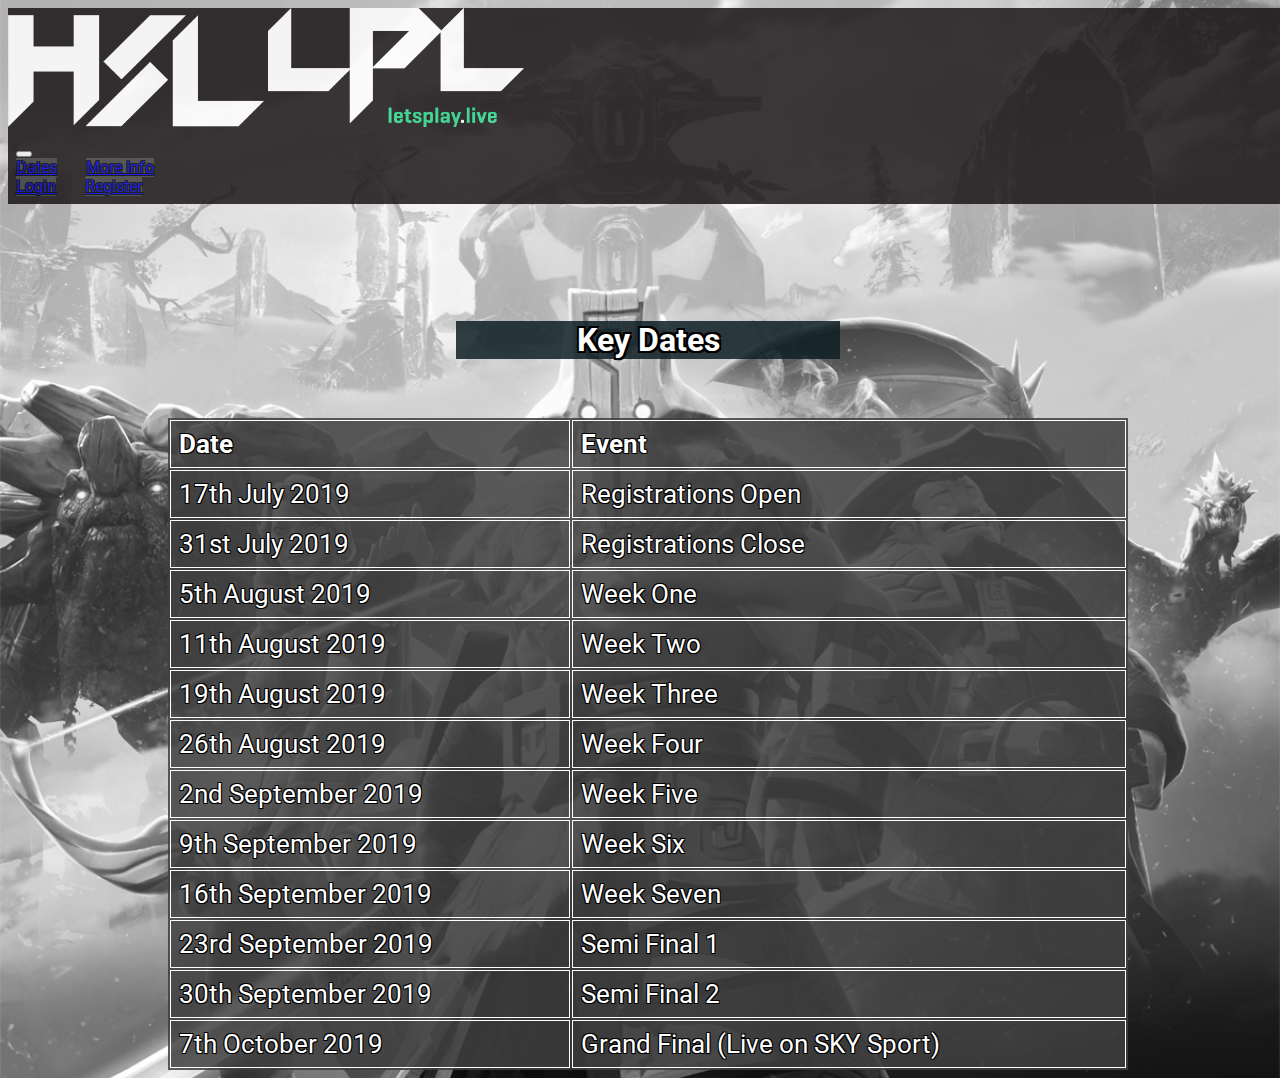
==== Pages/Dates.html @ 990709b7 "begun footer" ====
<!doctype html>
<html>
    <head>

        <!--Title for webpage, Character Set, and device screen size scale-->
        <title>LPL Landing Page</title>
        <meta charset="utf-8">
        <meta content="width=device-width, initial-scale=1" name="viewport" />  

        <!--Font family from google fonts-->
        <link href="https://fonts.googleapis.com/css2?family=Roboto:wght@500&display=swap" rel="stylesheet">

       <!--Bootstrap stylesheet then my own-->
        <link rel="stylesheet" href="https://stackpath.bootstrapcdn.com/bootstrap/4.1.3/css/bootstrap.min.css" integrity="sha384-MCw98/SFnGE8fJT3GXwEOngsV7Zt27NXFoaoApmYm81iuXoPkFOJwJ8ERdknLPMO" crossorigin="anonymous">
        <link rel="stylesheet" href="/Stylesheets/styles.css">
  
    </head>

    <body>

        <!--Nav Bar for website--> 

        <!-- Bootstrap navbar class to parent / Sets nav Theme / Makes Navbar expand when screen size is "Large" / Always fixed to top of page -->
        <!--Sets Nav to "row" / Padding-top 1% / Padding-bottom 1%"-->
        <nav class="navbar navbar-dark navbar-expand-lg fixed-top row pt-1% pb-1%">
            
            <!-- Unique name = "topnav" / column size large 4 / column size medium 8-->
            <div class="topnav col-lg-4 col-sm-6 col-8">
                <!--Adds HSL logo with a link to index.html and the LPL logo with a link to the LPL site-->
                <a href="../index.html"><img src="../Assets/HSL-Logo_White.png" class= "navbar-brand img-fluid" alt="LPL HSL logo"></a>
                <a href="https://letsplay.live" target="_blank" ><img class="navbar-brand img-fluid" src="../Assets/LPL White.png" alt="Lets play live logo"></a>
            </div>


            <div class="topnav-right col-lg-8 col-sm-6 col-4">

                <button type="button" data-toggle="collapse" data-target="#navbarSupportedContent" aria-controls="navbarSupportedContent" aria-expanded="false" 
                aria-label="Toggle navigation" class="navbar-toggler float-right"><span class="navbar-toggler-icon"></span></button>

                <span id="navbarSupportedContent" class="collapse navbar-collapse">

                    <div class="nav-pages col-lg-6">
                        <div class="navbar-nav ml-auto d-flex justify-content-center">
                            <a href="/Pages/Dates.html" class="btn text-white shadow">Dates</a>
                            <a href="/Pages/More-info.html" class="btn text-white shadow">More Info</a>
                        </div>
                    </div>
                        <div class="navbar-text col-lg-6">
                            <a href="#" class="btn text-white shadow float-right">Login</a>
                            <a href="https://hsl.letsplay.live/hslseason/2/" target="_blank" class="btn text-white shadow float-right Register">Register</a>
                        </div>
                </span>
            </div>
        </nav>


            <br>
            <br>
            <br>
            <br>
            <br>

            <div class="page-info-title">
                <a id="key-dates"><h1>Key Dates</h1></a>
            </div>

            <br>
            <br>

            <table>
                <tr>
                  <th>Date</th>
                  <th>Event</th>
                </tr>
                <tr>
                  <td>17th July 2019</td>
                  <td>Registrations Open</td>
                </tr>
                <tr>
                  <td>31st July 2019</td>
                  <td>Registrations Close</td>
                </tr>
                <tr>
                  <td>5th August 2019</td>
                  <td>Week One</td>
                </tr>
                <tr>
                  <td>11th August 2019</td>
                  <td>Week Two</td>
                </tr>
                <tr>
                    <td>19th August 2019</td>
                    <td>Week Three</td>
                </tr>
                <tr>
                    <td>26th August 2019</td>
                    <td>Week Four</td>
                </tr>
                <tr>
                    <td>2nd September 2019</td>
                    <td>Week Five</td>
                </tr>
                <tr>
                    <td>9th September 2019</td>
                    <td>Week Six</td>
                </tr>
                <tr>
                    <td>16th September 2019</td>
                    <td>Week Seven</td>
                </tr>
                <tr>
                    <td>23rd September 2019</td>
                    <td>Semi Final 1</td>
                </tr>
                <tr>
                    <td>30th September 2019</td>
                    <td>Semi Final 2</td>
                </tr>
                <tr>
                    <td>7th October 2019</td>
                    <td>Grand Final (Live on SKY Sport)</td>
                </tr>
              </table>

        <script src="https://code.jquery.com/jquery-3.3.1.slim.min.js" integrity="sha384-q8i/X+965DzO0rT7abK41JStQIAqVgRVzpbzo5smXKp4YfRvH+8abtTE1Pi6jizo" crossorigin="anonymous"></script>
        <script src="https://stackpath.bootstrapcdn.com/bootstrap/4.1.3/js/bootstrap.min.js" integrity="sha384-ChfqqxuZUCnJSK3+MXmPNIyE6ZbWh2IMqE241rYiqJxyMiZ6OW/JmZQ5stwEULTy" crossorigin="anonymous"></script>
    </body>
</html>
---- Stylesheets/styles.css ----
html{
    overflow: visible;
    scroll-behavior: smooth;
}

body {
    font-family: 'Roboto', sans-serif;
    width: 100%;
    height: 100%;
    background-image: url(/Assets/Dota_2-greyscale.jpg);
    background-size: 100%;
    background-position: top, center;
    background-repeat: no-repeat;
}

@media only screen and (max-width: 600px) {
    body{
        background-size: auto, 100%;
    }
}


/* Css code for Navbar*/
nav{
    background-color: #1B1618;
    opacity: 0.85;
    object-fit: contain;
    margin: 0px;
    padding-top: 0px;
    display: block;

    text-shadow: 
    -1px -1px 0 #000,
    1px -1px 0 #000,
    -1px 1px 0 #000,
    1px 1px 0 #000;
}
div.topnav{
    height: inherit;
    padding: 0, 0;
}

/* Styles for HSL and LPL logos - Nav*/
img.navbar-brand{
    max-width: 20%;
    width: 100%;
    height: auto;
}

/* Container for links and buttons*/
div.topnav-right{
    padding: 8px;
}

/* Login and Register buttons - Nav*/
a.btn{
    background-color: rgb(63, 63, 63);
    margin-right: 2%;
}
a.btn:hover{
    background-color: #2ed98c;
}

/* Pages - Nav*/
ul.navbar-nav{
    align-content: center;
}
h3{
    margin-bottom: 0px !important;
}
li a{
    color: white !important;
}
li a:hover{
    color: #2ed98c !important;
}
li a:active{
    color: #2ed98c !important;
}

/* Body*/

div.break {
    width: fit-content;
    height: 100px;
}

div.img-container{
    width: 75%;
}

li.img-link{
    display: inline-block;
    list-style: none;
    background-color: black;
}

.carousel{

    overflow: hidden !important;
    position: relative;

    max-width: 60%;
    width: 100%;
    height: auto;

    margin-top: 125px;
    margin-left: auto;
    margin-right: auto;
    margin-bottom: 25px;

    border-width: 20px !important;
    border-color: rgb(63, 63, 63);

}
.carousel-inner{
    border-radius: 2%;
    outline-width: 20px;
    outline-color: rgb(63, 63, 63);
}

.page-info{
    color: White;
    background-color: rgba(14, 31, 38, 0.85);

    max-width: 75%;
    width: 100%;
    height: auto;

    margin-left: auto;
    margin-right: auto;

    /* sets font to 2 "veiw-widths" whch is based off the screen size*/
    font-size: 2vw;
    text-shadow: 0, 1, 10, black !important;
    border-radius:10px;
    
    text-shadow: 
    -1px -1px 0 #000,
    1px -1px 0 #000,
    -1px 1px 0 #000,
    1px 1px 0 #000;
}
@media only screen and (max-width: 430px) {
    .page-info {
        font-size: 3vw;
    }
}

.page-info-title{
    color: White;
    background-color: rgba(14, 31, 38, 0.85);

    max-width: 30%;
    width: 100%;
    height: auto;

    margin-left: auto;
    margin-right: auto;

    text-align: center;
    text-shadow: 
    -2px -2px 0 #000,
    2px -2px 0 #000,
    -2px 2px 0 #000,
    2px 2px 0 #000;
}

table{

    color: White;
    background-color: rgba(63, 63, 63, 0.85);

    max-width: 75%;
    width: 100%;
    height: auto;

    margin-left: auto;
    margin-right: auto;

    /* sets font to 2 "veiw-widths" whch is based off the screen size*/
    font-size: 2vw;
    text-shadow: 
    -1px -1px 0 #000,
    1px -1px 0 #000,
    -1px 1px 0 #000,
    1px 1px 0 #000;
}

td, th {
    border: 1px solid white;
    text-align: left;
    padding: 8px;
  }

  .page-footer{
      background-color: rgb(63, 63, 63);
  }

  .footer-buttons {
    border: none;
    color: white;
    padding: 15px 32px;
    text-align: center;
    text-decoration: none;
    display: inline-block;
    font-size: 16px;
    border-radius: 10px;
  }
  .lpl-button{
      background-color: rgba(14, 31, 38, 0.85);
      background-image: url(/Assets/LPL-White.png);
      background-size: 100%;
      background-repeat: no-repeat;
      background-position: center;
  }
  .discord-button{
    background-color: rgba(14, 31, 38, 0.85);
    background-image: url(/Assets/discord-icon-circle-png.png);
    background-size: 115%;
    background-repeat: no-repeat;
    background-position: center;
  }
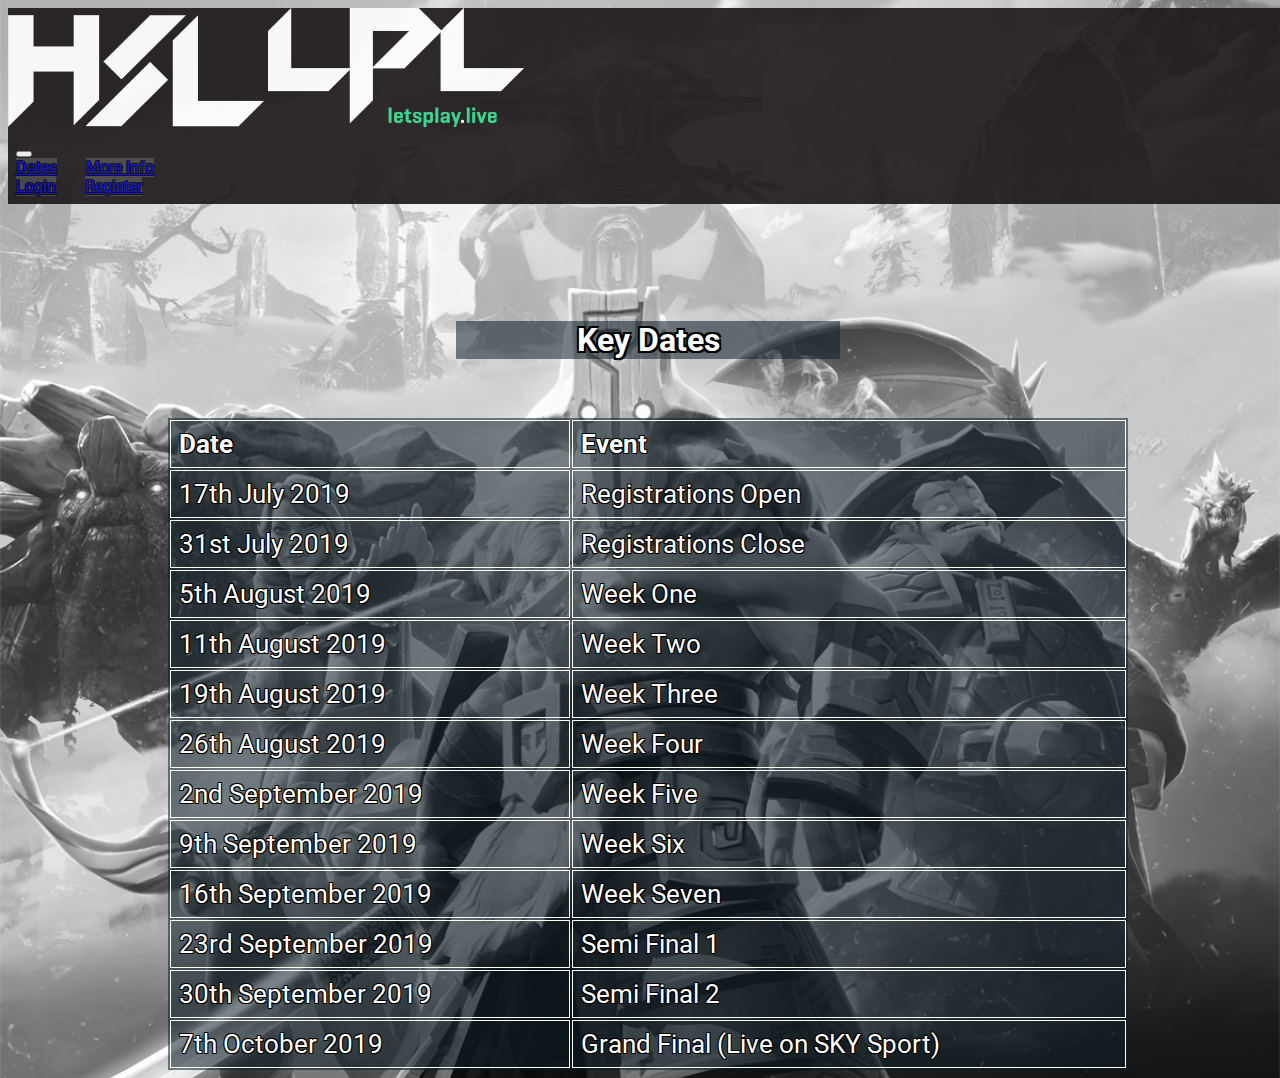
==== commit 1a3585e0: "footer edited" ====
--- a/Pages/Dates.html
+++ b/Pages/Dates.html
@@ -28,7 +28,7 @@
             <div class="topnav col-lg-4 col-sm-6 col-8">
                 <!--Adds HSL logo with a link to index.html and the LPL logo with a link to the LPL site-->
                 <a href="../index.html"><img src="../Assets/HSL-Logo_White.png" class= "navbar-brand img-fluid" alt="LPL HSL logo"></a>
-                <a href="https://letsplay.live" target="_blank" ><img class="navbar-brand img-fluid" src="../Assets/LPL White.png" alt="Lets play live logo"></a>
+                <a href="https://letsplay.live" target="_blank" ><img class="navbar-brand img-fluid" src="../Assets/LPL-White.png" alt="Lets play live logo"></a>
             </div>
 
 
--- a/Stylesheets/styles.css
+++ b/Stylesheets/styles.css
@@ -23,7 +23,7 @@
 /* Css code for Navbar*/
 nav{
     background-color: #1B1618;
-    opacity: 0.85;
+    opacity: 0.90;
     object-fit: contain;
     margin: 0px;
     padding-top: 0px;
@@ -56,9 +56,16 @@
 a.btn{
     background-color: rgb(63, 63, 63);
     margin-right: 2%;
+
+    text-shadow: 
+    -1px -1px 0 #000,
+    1px -1px 0 #000,
+    -1px 1px 0 #000,
+    1px 1px 0 #000;
 }
 a.btn:hover{
     background-color: #2ed98c;
+    color: white !important;
 }
 
 /* Pages - Nav*/
@@ -121,7 +128,7 @@
 
 .page-info{
     color: White;
-    background-color: rgba(14, 31, 38, 0.85);
+    background-color: rgba(14, 31, 38, 0.55);
 
     max-width: 75%;
     width: 100%;
@@ -149,7 +156,7 @@
 
 .page-info-title{
     color: White;
-    background-color: rgba(14, 31, 38, 0.85);
+    background-color: rgba(14, 31, 38, 0.55);
 
     max-width: 30%;
     width: 100%;
@@ -169,7 +176,7 @@
 table{
 
     color: White;
-    background-color: rgba(63, 63, 63, 0.85);
+    background-color: rgba(14, 31, 38, 0.55);
 
     max-width: 75%;
     width: 100%;
@@ -194,30 +201,45 @@
   }
 
   .page-footer{
-      background-color: rgb(63, 63, 63);
+      background-color: rgb(45, 56, 61);
+      
   }
 
   .footer-buttons {
-    border: none;
-    color: white;
-    padding: 15px 32px;
-    text-align: center;
-    text-decoration: none;
-    display: inline-block;
-    font-size: 16px;
-    border-radius: 10px;
+	box-shadow: 5px 4px 6px 0px #1bc2c2;
+	background:linear-gradient(to bottom, #455fc7 5%, #2ab8bd 100%);
+	background-color:#455fc7;
+	border-radius:42px;
+	border:2px solid #198eab;
+	display:inline-block;
+	cursor:pointer;
+	color:#ffffff;
+	font-family:Arial;
+	font-size:16px;
+	font-weight:bold;
+	padding:16px 31px;
+	text-decoration:none;
+	text-shadow:2px 2px 1px #482866;
+}
+.footer-buttons:active {
+    
+}
+
+  .footer-designer-info {
+
+    background-color: rgb(63, 63, 63);
+    color: White;
+
+    font-size: 1vw;
+    text-shadow: 
+    -1px -1px 0 #000,
+    1px -1px 0 #000,
+    -1px 1px 0 #000,
+    1px 1px 0 #000;
+
   }
-  .lpl-button{
-      background-color: rgba(14, 31, 38, 0.85);
-      background-image: url(/Assets/LPL-White.png);
-      background-size: 100%;
-      background-repeat: no-repeat;
-      background-position: center;
-  }
-  .discord-button{
-    background-color: rgba(14, 31, 38, 0.85);
-    background-image: url(/Assets/discord-icon-circle-png.png);
-    background-size: 115%;
-    background-repeat: no-repeat;
-    background-position: center;
+  @media only screen and (max-width: 430px){
+      .footer-designer-info{
+          font-size: 2vw;
+      }
   }